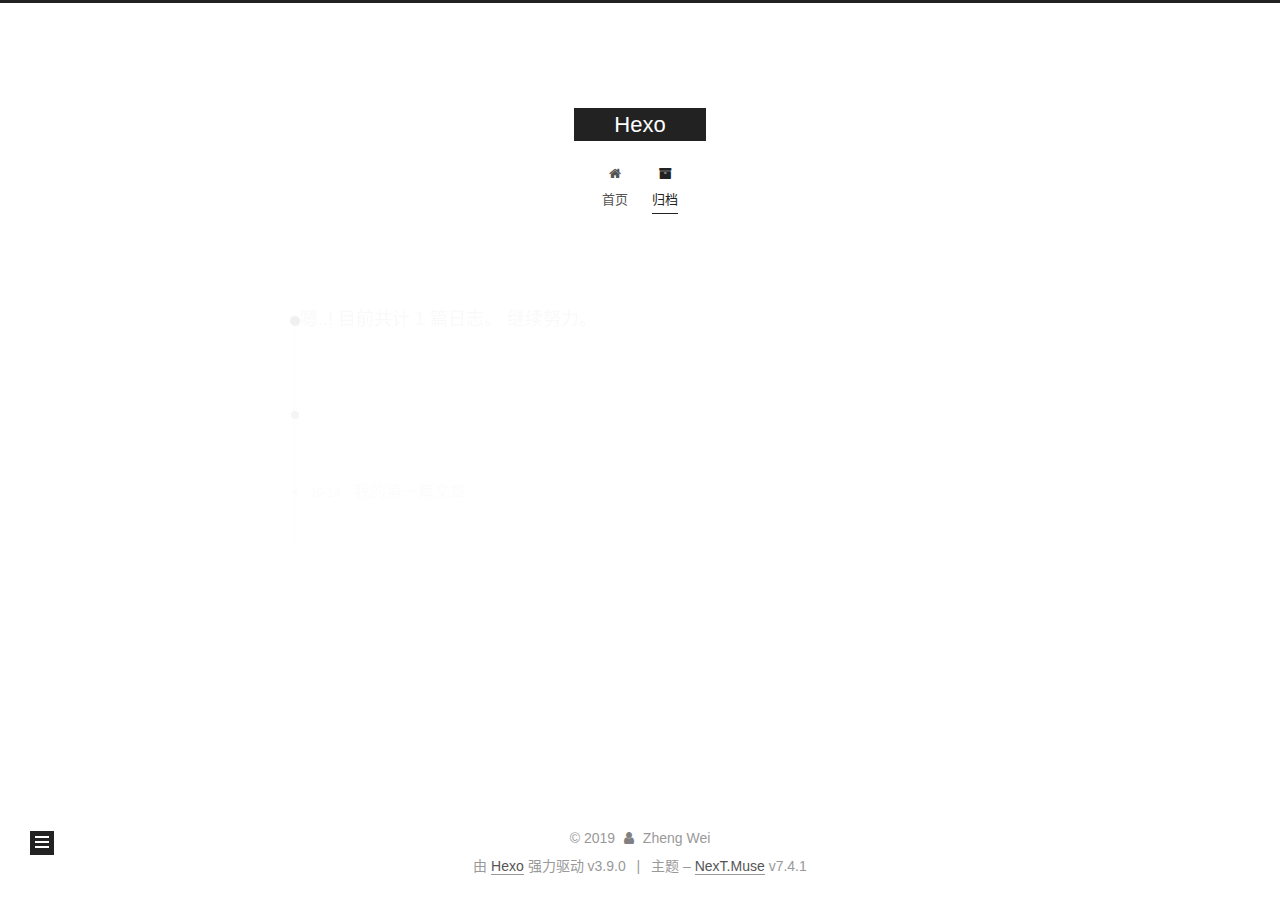
==== archives/index.html @ 1c4937e4 "message" ====
<!DOCTYPE html>





<html lang="zh-CN">
<head>
  <meta charset="UTF-8">
<meta name="viewport" content="width=device-width, initial-scale=1, maximum-scale=2">
<meta name="theme-color" content="#222">
<meta name="generator" content="Hexo 3.9.0">
  <link rel="apple-touch-icon" sizes="180x180" href="/images/apple-touch-icon-next.png?v=7.4.1">
  <link rel="icon" type="image/png" sizes="32x32" href="/images/favicon-32x32-next.png?v=7.4.1">
  <link rel="icon" type="image/png" sizes="16x16" href="/images/favicon-16x16-next.png?v=7.4.1">
  <link rel="mask-icon" href="/images/logo.svg?v=7.4.1" color="#222">

<link rel="stylesheet" href="/css/main.css?v=7.4.1">


<link rel="stylesheet" href="/lib/font-awesome/css/font-awesome.min.css?v=4.7.0">


<script id="hexo-configurations">
  var NexT = window.NexT || {};
  var CONFIG = {
    root: '/',
    scheme: 'Muse',
    version: '7.4.1',
    exturl: false,
    sidebar: {"position":"left","display":"post","offset":12,"onmobile":false},
    copycode: {"enable":false,"show_result":false,"style":null},
    back2top: {"enable":true,"sidebar":false,"scrollpercent":false},
    bookmark: {"enable":false,"color":"#222","save":"auto"},
    fancybox: false,
    mediumzoom: false,
    lazyload: false,
    pangu: false,
    algolia: {
      appID: '',
      apiKey: '',
      indexName: '',
      hits: {"per_page":10},
      labels: {"input_placeholder":"Search for Posts","hits_empty":"We didn't find any results for the search: ${query}","hits_stats":"${hits} results found in ${time} ms"}
    },
    localsearch: {"enable":false,"trigger":"auto","top_n_per_article":1,"unescape":false,"preload":false},
    path: '',
    motion: {"enable":true,"async":false,"transition":{"post_block":"fadeIn","post_header":"slideDownIn","post_body":"slideDownIn","coll_header":"slideLeftIn","sidebar":"slideUpIn"}},
    translation: {
      copy_button: '复制',
      copy_success: '复制成功',
      copy_failure: '复制失败'
    },
    sidebarPadding: 40
  };
</script>

  <meta property="og:type" content="website">
<meta property="og:title" content="Hexo">
<meta property="og:url" content="http://yoursite.com/archives/index.html">
<meta property="og:site_name" content="Hexo">
<meta property="og:locale" content="zh-CN">
<meta name="twitter:card" content="summary">
<meta name="twitter:title" content="Hexo">
  <link rel="canonical" href="http://yoursite.com/archives/">


<script id="page-configurations">
  // https://hexo.io/docs/variables.html
  CONFIG.page = {
    sidebar: "",
    isHome: false,
    isPost: false,
    isPage: false,
    isArchive: true
  };
</script>

  <title>归档 | Hexo</title>
  








  <noscript>
  <style>
  .use-motion .brand,
  .use-motion .menu-item,
  .sidebar-inner,
  .use-motion .post-block,
  .use-motion .pagination,
  .use-motion .comments,
  .use-motion .post-header,
  .use-motion .post-body,
  .use-motion .collection-header { opacity: initial; }

  .use-motion .site-title,
  .use-motion .site-subtitle {
    opacity: initial;
    top: initial;
  }

  .use-motion .logo-line-before i { left: initial; }
  .use-motion .logo-line-after i { right: initial; }
  </style>
</noscript>

</head>

<body itemscope itemtype="http://schema.org/WebPage">
  <div class="container use-motion">
    <div class="headband"></div>

    <header class="header" itemscope itemtype="http://schema.org/WPHeader">
      <div class="header-inner"><div class="site-brand-container">
  <div class="site-meta">

    <div>
      <a href="/" class="brand" rel="start">
        <span class="logo-line-before"><i></i></span>
        <span class="site-title">Hexo</span>
        <span class="logo-line-after"><i></i></span>
      </a>
    </div>
  </div>

  <div class="site-nav-toggle">
    <div class="toggle" aria-label="切换导航栏">
      <span class="toggle-line toggle-line-first"></span>
      <span class="toggle-line toggle-line-middle"></span>
      <span class="toggle-line toggle-line-last"></span>
    </div>
  </div>
</div>


<nav class="site-nav">
  
  <ul id="menu" class="menu">
      
      
        
        
        <li class="menu-item menu-item-home">
      
    

    <a href="/" rel="section"><i class="fa fa-fw fa-home"></i>首页</a>

  </li>
      
    
      
      
        
        
        <li class="menu-item menu-item-archives">
      
    

    <a href="/archives/" rel="section"><i class="fa fa-fw fa-archive"></i>归档</a>

  </li>
      
    
  </ul>

    

  
    
    
  
    
    
  
  

</nav>
</div>
    </header>

    
  <div class="back-to-top">
    <i class="fa fa-arrow-up"></i>
    <span>0%</span>
  </div>


    <main class="main">
      <div class="main-inner">
        <div class="content-wrap">
          <div class="content">
            

  
  
  
  <div class="post-block">
    <div class="posts-collapse">
      <div class="collection-title">
        
        
        
          
        
        <span class="collection-header">嗯..! 目前共计 1 篇日志。 继续努力。</span>
      </div>
      

      

  
  

  
    
    <div class="collection-year">
      <h1 class="collection-header">2019</h1>
    </div>
  

  <article itemscope itemtype="http://schema.org/Article">
    <header class="post-header">

      <div class="post-meta">
        <time itemprop="dateCreated"
              datetime="2019-10-14T22:19:00+08:00"
              content="2019-10-14">
          10-14
        </time>
      </div>

      <h2 class="post-title">
        
          <a class="post-title-link" href="/2019/10/14/我的第一篇文章/" itemprop="url">
            <span itemprop="name">我的第一篇文章</span>
          </a>
        
      </h2>

    </header>
  </article>




    </div>
  </div>
  
  
  

  



          </div>
          

        </div>
          
  
  <div class="toggle sidebar-toggle">
    <span class="toggle-line toggle-line-first"></span>
    <span class="toggle-line toggle-line-middle"></span>
    <span class="toggle-line toggle-line-last"></span>
  </div>

  <aside class="sidebar">
    <div class="sidebar-inner">

      <ul class="sidebar-nav motion-element">
        <li class="sidebar-nav-toc">
          文章目录
        </li>
        <li class="sidebar-nav-overview">
          站点概览
        </li>
      </ul>

      <!--noindex-->
      <div class="post-toc-wrap sidebar-panel">
      </div>
      <!--/noindex-->

      <div class="site-overview-wrap sidebar-panel">
        <div class="site-author motion-element" itemprop="author" itemscope itemtype="http://schema.org/Person">
  <p class="site-author-name" itemprop="name">Zheng Wei</p>
  <div class="site-description" itemprop="description"></div>
</div>
<div class="site-state-wrap motion-element">
  <nav class="site-state">
      <div class="site-state-item site-state-posts">
        
          <a href="/archives/">
        
          <span class="site-state-item-count">1</span>
          <span class="site-state-item-name">日志</span>
        </a>
      </div>
    
  </nav>
</div>



      </div>

    </div>
  </aside>
  <div id="sidebar-dimmer"></div>


      </div>
    </main>

    <footer class="footer">
      <div class="footer-inner">
        

<div class="copyright">
  &copy; 
  <span itemprop="copyrightYear">2019</span>
  <span class="with-love">
    <i class="fa fa-user"></i>
  </span>
  <span class="author" itemprop="copyrightHolder">Zheng Wei</span>
</div>
  <div class="powered-by">由 <a href="https://hexo.io" class="theme-link" rel="noopener" target="_blank">Hexo</a> 强力驱动 v3.9.0
  </div>
  <span class="post-meta-divider">|</span>
  <div class="theme-info">
      
    主题 – <a href="https://muse.theme-next.org" class="theme-link" rel="noopener" target="_blank">NexT.Muse</a> v7.4.1
  </div>

        












        
      </div>
    </footer>
  </div>

  
  <script src="/lib/anime.min.js?v=3.1.0"></script>
  <script src="/lib/velocity/velocity.min.js?v=1.2.1"></script>
  <script src="/lib/velocity/velocity.ui.min.js?v=1.2.1"></script>
<script src="/js/utils.js?v=7.4.1"></script><script src="/js/motion.js?v=7.4.1"></script>
<script src="/js/schemes/muse.js?v=7.4.1"></script>
<script src="/js/next-boot.js?v=7.4.1"></script>



  





















  

  

  

</body>
</html>
---- css/main.css ----
html {
  line-height: 1.15; /* 1 */
  -webkit-text-size-adjust: 100%; /* 2 */
}
body {
  margin: 0;
}
main {
  display: block;
}
h1 {
  font-size: 2em;
  margin: 0.67em 0;
}
hr {
  box-sizing: content-box; /* 1 */
  height: 0; /* 1 */
  overflow: visible; /* 2 */
}
pre {
  font-family: monospace, monospace; /* 1 */
  font-size: 1em; /* 2 */
}
a {
  background: transparent;
}
abbr[title] {
  border-bottom: none; /* 1 */
  text-decoration: underline; /* 2 */
  text-decoration: underline dotted; /* 2 */
}
b,
strong {
  font-weight: bolder;
}
code,
kbd,
samp {
  font-family: monospace, monospace; /* 1 */
  font-size: 1em; /* 2 */
}
small {
  font-size: 80%;
}
sub,
sup {
  font-size: 75%;
  line-height: 0;
  position: relative;
  vertical-align: baseline;
}
sub {
  bottom: -0.25em;
}
sup {
  top: -0.5em;
}
img {
  border-style: none;
}
button,
input,
optgroup,
select,
textarea {
  font-family: inherit; /* 1 */
  font-size: 100%; /* 1 */
  line-height: 1.15; /* 1 */
  margin: 0; /* 2 */
}
button,
input {
/* 1 */
  overflow: visible;
}
button,
select {
/* 1 */
  text-transform: none;
}
button,
[type='button'],
[type='reset'],
[type='submit'] {
  -webkit-appearance: button;
}
button::-moz-focus-inner,
[type='button']::-moz-focus-inner,
[type='reset']::-moz-focus-inner,
[type='submit']::-moz-focus-inner {
  border-style: none;
  padding: 0;
}
button:-moz-focusring,
[type='button']:-moz-focusring,
[type='reset']:-moz-focusring,
[type='submit']:-moz-focusring {
  outline: 1px dotted ButtonText;
}
fieldset {
  padding: 0.35em 0.75em 0.625em;
}
legend {
  box-sizing: border-box; /* 1 */
  color: inherit; /* 2 */
  display: table; /* 1 */
  max-width: 100%; /* 1 */
  padding: 0; /* 3 */
  white-space: normal; /* 1 */
}
progress {
  vertical-align: baseline;
}
textarea {
  overflow: auto;
}
[type='checkbox'],
[type='radio'] {
  box-sizing: border-box; /* 1 */
  padding: 0; /* 2 */
}
[type='number']::-webkit-inner-spin-button,
[type='number']::-webkit-outer-spin-button {
  height: auto;
}
[type='search'] {
  outline-offset: -2px; /* 2 */
  -webkit-appearance: textfield; /* 1 */
}
[type='search']::-webkit-search-decoration {
  -webkit-appearance: none;
}
::-webkit-file-upload-button {
  font: inherit; /* 2 */
  -webkit-appearance: button; /* 1 */
}
details {
  display: block;
}
summary {
  display: list-item;
}
template {
  display: none;
}
[hidden] {
  display: none;
}
::selection {
  background: #262a30;
  color: #fff;
}
html,
body {
  height: 100%;
}
body {
  background: #fff;
  color: #555;
  font-family: 'Lato', "PingFang SC", "Microsoft YaHei", sans-serif;
  font-size: 1em;
  line-height: 2;
}
@media (max-width: 991px) {
  body {
    padding-left: 0 !important;
    padding-right: 0 !important;
  }
}
h1,
h2,
h3,
h4,
h5,
h6 {
  font-family: 'Lato', "PingFang SC", "Microsoft YaHei", sans-serif;
  font-weight: bold;
  line-height: 1.5;
  margin: 20px 0 15px;
  padding: 0;
}
h1 {
  font-size: 1.5em;
}
h2 {
  font-size: 1.375em;
}
h3 {
  font-size: 1.25em;
}
h4 {
  font-size: 1.125em;
}
h5 {
  font-size: 1em;
}
h6 {
  font-size: 0.875em;
}
p {
  margin: 0 0 20px 0;
}
a,
span.exturl {
  overflow-wrap: break-word;
  word-wrap: break-word;
  border-bottom: 1px solid #999;
  color: #555;
  outline: 0;
  text-decoration: none;
  cursor: pointer;
}
a:hover,
span.exturl:hover {
  border-bottom-color: #222;
  color: #222;
}
iframe,
img,
video {
  display: block;
  margin-left: auto;
  margin-right: auto;
  max-width: 100%;
}
hr {
  background-color: #ddd;
  background-image: repeating-linear-gradient(-45deg, #fff, #fff 4px, transparent 4px, transparent 8px);
  border: 0;
  height: 3px;
  margin: 40px 0;
}
blockquote {
  border-left: 4px solid #ddd;
  color: #666;
  margin: 0;
  padding: 0 15px;
}
blockquote cite::before {
  content: '-';
  padding: 0 5px;
}
dt {
  font-weight: 700;
}
dd {
  margin: 0;
  padding: 0;
}
kbd {
  background-color: #f5f5f5;
  background-image: linear-gradient(#eee, #fff, #eee);
  border: 1px solid #ccc;
  border-radius: 0.2em;
  box-shadow: 0.1em 0.1em 0.2em rgba(0,0,0,0.1);
  font-family: inherit;
  padding: 0.1em 0.3em;
  white-space: nowrap;
}
.table-container {
  -webkit-overflow-scrolling: touch;
  overflow: auto;
}
table {
  border-collapse: collapse;
  border-spacing: 0;
  font-size: 0.875em;
  margin: 0 0 20px 0;
  width: 100%;
}
table > tbody > tr:nth-of-type(odd) {
  background: #f9f9f9;
}
table > tbody > tr:hover {
  background: #f5f5f5;
}
caption,
th,
td {
  font-weight: normal;
  padding: 8px;
  text-align: left;
  vertical-align: middle;
}
th,
td {
  border: 1px solid #ddd;
  border-bottom: 3px solid #ddd;
}
th {
  font-weight: 700;
  padding-bottom: 10px;
}
td {
  border-bottom-width: 1px;
}
.btn {
  background: #222;
  border: 2px solid #222;
  border-radius: 0;
  color: #fff;
  display: inline-block;
  font-size: 0.875em;
  line-height: 2;
  padding: 0 20px;
  text-decoration: none;
  transition-property: background-color;
  transition-delay: 0s;
  transition-duration: 0.2s;
  transition-timing-function: ease-in-out;
}
.btn:hover {
  background: #fff;
  border-color: #222;
  color: #222;
}
.btn + .btn {
  margin: 0 0 8px 8px;
}
.btn .fa-fw {
  text-align: left;
  width: 1.285714285714286em;
}
.toggle {
  line-height: 0;
}
.toggle .toggle-line {
  background: #fff;
  display: inline-block;
  height: 2px;
  left: 0;
  position: relative;
  top: 0;
  transition: all 0.4s;
  vertical-align: top;
  width: 100%;
}
.toggle .toggle-line:not(:first-child) {
  margin-top: 3px;
}
.toggle.toggle-arrow .toggle-line-first {
  left: 50%;
  top: 2px;
  transform: rotate(45deg);
  width: 50%;
}
.toggle.toggle-arrow .toggle-line-middle {
  left: 2px;
  width: 90%;
}
.toggle.toggle-arrow .toggle-line-last {
  left: 50%;
  top: -2px;
  transform: rotate(-45deg);
  width: 50%;
}
.toggle.toggle-close .toggle-line-first {
  transform: rotate(-45deg);
  top: 5px;
}
.toggle.toggle-close .toggle-line-middle {
  opacity: 0;
}
.toggle.toggle-close .toggle-line-last {
  transform: rotate(45deg);
  top: -5px;
}
pre,
.highlight {
  background: #f7f7f7;
  color: #4d4d4c;
  line-height: 1.6;
  margin: 0 auto 20px;
}
pre,
code {
  font-family: consolas, Menlo, monospace, "PingFang SC", "Microsoft YaHei";
}
code {
  background: #eee;
  border-radius: 3px;
  color: #555;
  padding: 2px 4px;
  overflow-wrap: break-word;
  word-wrap: break-word;
}
pre {
  overflow: auto;
  padding: 10px;
}
pre code {
  background: none;
  color: #4d4d4c;
  font-size: 0.875em;
  padding: 0;
  text-shadow: none;
}
.highlight *::selection {
  background: #d6d6d6;
}
.highlight pre {
  border: 0;
  margin: 0;
  padding: 10px 0;
}
.highlight table {
  border: 0;
  margin: 0;
  width: auto;
}
.highlight td {
  border: 0;
  padding: 0;
}
.highlight figcaption {
  background: #eee;
  color: #4d4d4c;
  line-height: 1em;
  margin: 0;
  padding: 0.5em;
}
.highlight figcaption::before,
.highlight figcaption::after {
  content: ' ';
  display: table;
}
.highlight figcaption::after {
  clear: both;
}
.highlight figcaption a {
  color: #4d4d4c;
  float: right;
}
.highlight figcaption a:hover {
  border-bottom-color: #4d4d4c;
}
.highlight .gutter pre {
  background: #eff2f3;
  color: #869194;
  padding-left: 10px;
  padding-right: 10px;
  text-align: right;
}
.highlight .code pre {
  background: #f7f7f7;
  padding-left: 10px;
  width: 100%;
}
.gutter {
  -moz-user-select: none;
  -ms-user-select: none;
  -webkit-user-select: none;
  user-select: none;
}
.gist table {
  width: auto;
}
.gist table td {
  border: 0;
}
pre .deletion {
  background: #fdd;
}
pre .addition {
  background: #dfd;
}
pre .meta {
  color: #eab700;
  -moz-user-select: none;
  -ms-user-select: none;
  -webkit-user-select: none;
  user-select: none;
}
pre .comment {
  color: #8e908c;
}
pre .variable,
pre .attribute,
pre .tag,
pre .name,
pre .regexp,
pre .ruby .constant,
pre .xml .tag .title,
pre .xml .pi,
pre .xml .doctype,
pre .html .doctype,
pre .css .id,
pre .css .class,
pre .css .pseudo {
  color: #c82829;
}
pre .number,
pre .preprocessor,
pre .built_in,
pre .builtin-name,
pre .literal,
pre .params,
pre .constant,
pre .command {
  color: #f5871f;
}
pre .ruby .class .title,
pre .css .rules .attribute,
pre .string,
pre .symbol,
pre .value,
pre .inheritance,
pre .header,
pre .ruby .symbol,
pre .xml .cdata,
pre .special,
pre .formula {
  color: #718c00;
}
pre .title,
pre .css .hexcolor {
  color: #3e999f;
}
pre .function,
pre .python .decorator,
pre .python .title,
pre .ruby .function .title,
pre .ruby .title .keyword,
pre .perl .sub,
pre .javascript .title,
pre .coffeescript .title {
  color: #4271ae;
}
pre .keyword,
pre .javascript .function {
  color: #8959a8;
}
.blockquote-center {
  border-left: none;
  margin: 40px 0;
  padding: 0;
  position: relative;
  text-align: center;
}
.blockquote-center::before,
.blockquote-center::after {
  background-repeat: no-repeat;
  background-size: 22px 22px;
  content: ' ';
  display: block;
  height: 24px;
  opacity: 0.2;
  position: absolute;
  width: 100%;
}
.blockquote-center::before {
  background-image: url("../images/quote-l.svg");
  background-position: 0 -6px;
  border-top: 1px solid #ccc;
  top: -20px;
}
.blockquote-center::after {
  background-image: url("../images/quote-r.svg");
  background-position: 100% 8px;
  border-bottom: 1px solid #ccc;
  bottom: -20px;
}
.blockquote-center p,
.blockquote-center div {
  text-align: center;
}
.post-body .group-picture img {
  border: 0;
  margin: 0 auto;
  padding: 0 3px;
}
.post-body .group-picture-row {
  margin-bottom: 6px;
  overflow: hidden;
}
.post-body .group-picture-column {
  float: left;
  margin-bottom: 10px;
}
.post-body .label {
  display: inline;
  padding: 0 2px;
}
.post-body .label.default {
  background: #f0f0f0;
}
.post-body .label.primary {
  background: #efe6f7;
}
.post-body .label.info {
  background: #e5f2f8;
}
.post-body .label.success {
  background: #e7f4e9;
}
.post-body .label.warning {
  background: #fcf6e1;
}
.post-body .label.danger {
  background: #fae8eb;
}
.post-body .tabs {
  margin-bottom: 20px;
}
.post-body .tabs,
.tabs-comment {
  display: block;
  padding-top: 10px;
  position: relative;
}
.post-body .tabs ul.nav-tabs,
.tabs-comment ul.nav-tabs {
  display: flex;
  flex-wrap: wrap;
  margin: 0;
  margin-bottom: -1px;
  padding: 0;
}
@media (max-width: 413px) {
  .post-body .tabs ul.nav-tabs,
  .tabs-comment ul.nav-tabs {
    display: block;
    margin-bottom: 5px;
  }
}
.post-body .tabs ul.nav-tabs li.tab,
.tabs-comment ul.nav-tabs li.tab {
  background: #fff;
  border-bottom: 1px solid #ddd;
  border-left: 1px solid transparent;
  border-right: 1px solid transparent;
  border-top: 3px solid transparent;
  flex-grow: 1;
  list-style-type: none;
}
@media (max-width: 413px) {
  .post-body .tabs ul.nav-tabs li.tab,
  .tabs-comment ul.nav-tabs li.tab {
    border-bottom: 1px solid transparent;
    border-left: 3px solid transparent;
    border-right: 1px solid transparent;
    border-top: 1px solid transparent;
  }
}
.post-body .tabs ul.nav-tabs li.tab a,
.tabs-comment ul.nav-tabs li.tab a {
  border-bottom: initial;
  display: block;
  line-height: 1.8em;
  outline: 0;
  padding: 0.25em 0.75em;
  text-align: center;
  transition-delay: 0s;
  transition-duration: 0.2s;
  transition-timing-function: ease-out;
}
.post-body .tabs ul.nav-tabs li.tab a i,
.tabs-comment ul.nav-tabs li.tab a i {
  width: 1.285714285714286em;
}
.post-body .tabs ul.nav-tabs li.tab.active,
.tabs-comment ul.nav-tabs li.tab.active {
  border-bottom: 1px solid transparent;
  border-left: 1px solid #ddd;
  border-right: 1px solid #ddd;
  border-top: 3px solid #fc6423;
}
@media (max-width: 413px) {
  .post-body .tabs ul.nav-tabs li.tab.active,
  .tabs-comment ul.nav-tabs li.tab.active {
    border-bottom: 1px solid #ddd;
    border-left: 3px solid #fc6423;
    border-right: 1px solid #ddd;
    border-top: 1px solid #ddd;
  }
}
.post-body .tabs ul.nav-tabs li.tab.active a,
.tabs-comment ul.nav-tabs li.tab.active a {
  color: #555;
  cursor: default;
}
.post-body .tabs .tab-content .tab-pane,
.tabs-comment .tab-content .tab-pane {
  border: 1px solid #ddd;
  padding: 20px 20px 0 20px;
}
.post-body .tabs .tab-content .tab-pane:not(.active),
.tabs-comment .tab-content .tab-pane:not(.active) {
  display: none;
}
.post-body .tabs .tab-content .tab-pane.active,
.tabs-comment .tab-content .tab-pane.active {
  display: block;
}
.post-body .note {
  margin-bottom: 20px;
  padding: 15px;
  position: relative;
  border: 1px solid #eee;
  border-left-width: 5px;
  border-radius: 3px;
}
.post-body .note h2,
.post-body .note h3,
.post-body .note h4,
.post-body .note h5,
.post-body .note h6 {
  margin-top: 0;
  border-bottom: initial;
  margin-bottom: 0;
  padding-top: 0;
}
.post-body .note p:first-child,
.post-body .note ul:first-child,
.post-body .note ol:first-child,
.post-body .note table:first-child,
.post-body .note pre:first-child,
.post-body .note blockquote:first-child,
.post-body .note img:first-child {
  margin-top: 0;
}
.post-body .note p:last-child,
.post-body .note ul:last-child,
.post-body .note ol:last-child,
.post-body .note table:last-child,
.post-body .note pre:last-child,
.post-body .note blockquote:last-child,
.post-body .note img:last-child {
  margin-bottom: 0;
}
.post-body .note.default {
  border-left-color: #777;
}
.post-body .note.default h2,
.post-body .note.default h3,
.post-body .note.default h4,
.post-body .note.default h5,
.post-body .note.default h6 {
  color: #777;
}
.post-body .note.primary {
  border-left-color: #6f42c1;
}
.post-body .note.primary h2,
.post-body .note.primary h3,
.post-body .note.primary h4,
.post-body .note.primary h5,
.post-body .note.primary h6 {
  color: #6f42c1;
}
.post-body .note.info {
  border-left-color: #428bca;
}
.post-body .note.info h2,
.post-body .note.info h3,
.post-body .note.info h4,
.post-body .note.info h5,
.post-body .note.info h6 {
  color: #428bca;
}
.post-body .note.success {
  border-left-color: #5cb85c;
}
.post-body .note.success h2,
.post-body .note.success h3,
.post-body .note.success h4,
.post-body .note.success h5,
.post-body .note.success h6 {
  color: #5cb85c;
}
.post-body .note.warning {
  border-left-color: #f0ad4e;
}
.post-body .note.warning h2,
.post-body .note.warning h3,
.post-body .note.warning h4,
.post-body .note.warning h5,
.post-body .note.warning h6 {
  color: #f0ad4e;
}
.post-body .note.danger {
  border-left-color: #d9534f;
}
.post-body .note.danger h2,
.post-body .note.danger h3,
.post-body .note.danger h4,
.post-body .note.danger h5,
.post-body .note.danger h6 {
  color: #d9534f;
}
.pagination .prev,
.pagination .next,
.pagination .page-number,
.pagination .space {
  display: inline-block;
  margin: 0 10px;
  padding: 0 11px;
  position: relative;
  top: -1px;
}
@media (max-width: 767px) {
  .pagination .prev,
  .pagination .next,
  .pagination .page-number,
  .pagination .space {
    margin: 0 5px;
  }
}
.pagination {
  border-top: 1px solid #eee;
  margin: 120px 0 0;
  text-align: center;
}
.pagination .prev,
.pagination .next,
.pagination .page-number {
  border-bottom: 0;
  border-top: 1px solid #eee;
  transition-property: border-color;
  transition-delay: 0s;
  transition-duration: 0.2s;
  transition-timing-function: ease-in-out;
}
.pagination .prev:hover,
.pagination .next:hover,
.pagination .page-number:hover {
  border-top-color: #222;
}
.pagination .space {
  margin: 0;
  padding: 0;
}
.pagination .prev {
  margin-left: 0;
}
.pagination .next {
  margin-right: 0;
}
.pagination .page-number.current {
  background: #ccc;
  border-top-color: #ccc;
  color: #fff;
}
@media (max-width: 767px) {
  .pagination {
    border-top: none;
  }
  .pagination .prev,
  .pagination .next,
  .pagination .page-number {
    border-bottom: 1px solid #eee;
    border-top: 0;
    margin-bottom: 10px;
    padding: 0 10px;
  }
  .pagination .prev:hover,
  .pagination .next:hover,
  .pagination .page-number:hover {
    border-bottom-color: #222;
  }
}
.comments {
  margin: 60px 20px 0;
  overflow: hidden;
}
.comment-button-group {
  display: flex;
  flex-wrap: wrap-reverse;
  justify-content: center;
  margin: 1em 0;
}
.comment-button-group .comment-button {
  margin: 0.1em 0.2em;
}
.comment-button-group .comment-button.active {
  background: #fff;
  border-color: #222;
  color: #222;
}
.comment-position {
  display: none;
}
.comment-position.active {
  display: block;
}
.tabs-comment {
  background: #fff;
  margin-top: 4em;
  padding-top: 0;
}
.tabs-comment .comments {
  border: 0;
  box-shadow: none;
  margin-top: 0;
  padding-top: 0;
}
.container {
  min-height: 100%;
  position: relative;
}
.main-inner {
  margin: 0 auto;
  width: 700px;
}
@media (min-width: 1200px) {
  .main-inner {
    width: 800px;
  }
}
@media (min-width: 1600px) {
  .main-inner {
    width: 900px;
  }
}
.header {
  background: transparent;
}
.header-inner {
  margin: 0 auto;
  padding: 100px 0 70px;
  position: relative;
  width: 700px;
}
@media (min-width: 1200px) {
  .header-inner {
    width: 800px;
  }
}
@media (min-width: 1600px) {
  .header-inner {
    width: 900px;
  }
}
.headband {
  background: #222;
  height: 3px;
}
.site-meta {
  margin: 0;
  text-align: center;
}
@media (max-width: 767px) {
  .site-meta {
    text-align: center;
  }
}
.brand {
  background: #222;
  border-bottom: none;
  color: #fff;
  display: inline-block;
  line-height: 1.375em;
  padding: 0 40px;
  position: relative;
}
.brand:hover {
  color: #fff;
}
.site-title {
  display: inline-block;
  font-family: 'Lato', "PingFang SC", "Microsoft YaHei", sans-serif;
  font-size: 1.375em;
  font-weight: normal;
  line-height: 1.5;
  vertical-align: top;
}
.site-subtitle {
  color: #999;
  font-size: 0.8125em;
  margin-top: 10px;
}
.use-motion .brand {
  opacity: 0;
}
.use-motion .site-title,
.use-motion .site-subtitle,
.use-motion .custom-logo-image {
  opacity: 0;
  position: relative;
  top: -10px;
}
.site-nav-toggle {
  display: none;
  left: 10px;
  position: absolute;
}
@media (max-width: 767px) {
  .site-nav-toggle {
    display: block;
  }
}
.site-nav-toggle .toggle {
  background: transparent;
  border: 0;
  margin-top: 2px;
  padding: 10px;
  width: 22px;
}
.site-nav-toggle .toggle .toggle-line {
  background: #555;
  border-radius: 1px;
}
.site-nav {
  display: block;
}
@media (max-width: 767px) {
  .site-nav {
    border-top: 1px solid #ddd;
    clear: both;
    display: none;
    margin: 0 -10px;
    padding: 0 10px;
  }
}
.site-nav.site-nav-on {
  display: block;
}
.menu {
  margin-top: 20px;
  padding-left: 0;
  text-align: center;
}
.menu-item {
  display: inline-block;
  list-style: none;
  margin: 0 10px;
}
@media (max-width: 767px) {
  .menu-item {
    margin-top: 10px;
  }
}
.menu-item a,
.menu-item span.exturl {
  border-bottom: 0;
  display: block;
  font-size: 0.8125em;
  transition-property: border-color;
  transition-delay: 0s;
  transition-duration: 0.2s;
  transition-timing-function: ease-in-out;
}
@media (hover: none) {
  .menu-item a:hover,
  .menu-item span.exturl:hover {
    border-bottom-color: transparent !important;
  }
}
.menu-item .fa {
  margin-right: 8px;
}
.menu-item .badge {
  display: inline-block;
  font-weight: 700;
  line-height: 1;
  margin-left: 0.35em;
  margin-top: 0.35em;
  text-align: center;
  white-space: nowrap;
}
@media (max-width: 767px) {
  .menu-item .badge {
    float: right;
    margin-left: 0;
  }
}
.use-motion .menu-item {
  opacity: 0;
}
.sidebar {
  background: #222;
  bottom: 0;
  box-shadow: inset 0 2px 6px #000;
  position: fixed;
  top: 0;
  z-index: 200;
}
.sidebar a,
.sidebar span.exturl {
  border-bottom-color: #555;
  color: #999;
}
.sidebar a:hover,
.sidebar span.exturl:hover {
  border-bottom-color: #eee;
  color: #eee;
}
@media (max-width: 991px) {
  .sidebar {
    display: none;
  }
}
.sidebar-inner {
  color: #999;
  padding: 20px 10px;
  text-align: center;
}
.site-overview-wrap {
  overflow-x: hidden;
  overflow-y: auto;
}
.cc-license {
  margin-top: 10px;
  text-align: center;
}
.cc-license .cc-opacity {
  border-bottom: none;
  opacity: 0.7;
}
.cc-license .cc-opacity:hover {
  opacity: 0.9;
}
.cc-license img {
  display: inline-block;
}
.site-author-image {
  border: 2px solid #333;
  display: block;
  height: auto;
  margin: 0 auto;
  max-width: 96px;
  padding: 2px;
}
.site-author-name {
  color: #f5f5f5;
  font-weight: normal;
  margin: 5px 0 0;
  text-align: center;
}
.site-description {
  color: #999;
  font-size: 1em;
  margin-top: 5px;
  text-align: center;
}
.links-of-author {
  margin-top: 15px;
}
.links-of-author a,
.links-of-author span.exturl {
  border-bottom-color: #555;
  display: inline-block;
  font-size: 0.8125em;
  margin-bottom: 10px;
  margin-right: 10px;
  vertical-align: middle;
}
.links-of-author a::before,
.links-of-author span.exturl::before {
  background: #f9ff91;
  border-radius: 50%;
  content: ' ';
  display: inline-block;
  height: 4px;
  margin-right: 3px;
  vertical-align: middle;
  width: 4px;
}
.feed-link,
.chat {
  margin-top: 15px;
}
.feed-link a,
.chat a {
  border: 1px solid #fc6423;
  border-radius: 4px;
  color: #fc6423;
  display: inline-block;
  padding: 0 15px;
}
.feed-link a .fa,
.chat a .fa {
  margin-right: 5px;
}
.feed-link a:hover,
.chat a:hover {
  background: #fc6423;
  border: 1px solid #fc6423;
  color: #fff;
}
.feed-link a:hover .fa,
.chat a:hover .fa {
  color: #fff;
}
.links-of-blogroll {
  font-size: 0.8125em;
  margin-top: 10px;
}
.links-of-blogroll-title {
  font-size: 0.875em;
  font-weight: 600;
  margin-top: 0;
}
.links-of-blogroll-list {
  list-style: none;
  margin: 0;
  padding: 0;
}
.links-of-blogroll-item {
  padding: 2px 10px;
}
.links-of-blogroll-item a,
.links-of-blogroll-item span.exturl {
  box-sizing: border-box;
  display: inline-block;
  max-width: 280px;
  overflow: hidden;
  text-overflow: ellipsis;
  white-space: nowrap;
}
#sidebar-dimmer {
  display: none;
}
@media (max-width: 767px) {
  #sidebar-dimmer {
    background: #000;
    display: block;
    height: 100%;
    left: 100%;
    opacity: 0;
    position: fixed;
    top: 0;
    width: 100%;
    z-index: 100;
  }
  .sidebar-active + #sidebar-dimmer {
    opacity: 0.7;
    transform: translateX(-100%);
    transition: opacity 0.5s;
  }
}
.sidebar-nav {
  margin: 0;
  padding-bottom: 20px;
  padding-left: 0;
}
.sidebar-nav li {
  border-bottom: 1px solid transparent;
  color: #555;
  cursor: pointer;
  display: inline-block;
  font-size: 0.875em;
}
.sidebar-nav li.sidebar-nav-overview {
  margin-left: 10px;
}
.sidebar-nav li:hover {
  color: #f5f5f5;
}
.sidebar-nav .sidebar-nav-active {
  border-bottom-color: #87daff;
  color: #87daff;
}
.sidebar-nav .sidebar-nav-active:hover {
  color: #87daff;
}
.sidebar-panel {
  display: none;
}
.sidebar-panel-active {
  display: block;
}
.sidebar-toggle {
  background: #222;
  bottom: 45px;
  cursor: pointer;
  height: 14px;
  left: 30px;
  padding: 5px;
  position: fixed;
  width: 14px;
  z-index: 300;
}
@media (max-width: 991px) {
  .sidebar-toggle {
    left: 20px;
    opacity: 0.8;
    display: none;
  }
}
.sidebar-toggle:hover .toggle-line {
  background: #87daff;
}
.post-toc-wrap {
  overflow-x: hidden;
  overflow-y: auto;
}
.post-toc {
  font-size: 0.875em;
}
.post-toc ol {
  list-style: none;
  margin: 0;
  padding: 0 2px 5px 10px;
  text-align: left;
}
.post-toc ol > ol {
  padding-left: 0;
}
.post-toc ol a {
  border-bottom-color: #555;
  color: #999;
  transition-property: all;
  transition-delay: 0s;
  transition-duration: 0.2s;
  transition-timing-function: ease-in-out;
}
.post-toc ol a:hover {
  border-bottom-color: #ccc;
  color: #ccc;
}
.post-toc .nav-item {
  line-height: 1.8;
  overflow: hidden;
  text-overflow: ellipsis;
  white-space: nowrap;
}
.post-toc .nav .nav-child {
  display: none;
}
.post-toc .nav .active > .nav-child {
  display: block;
}
.post-toc .nav .active-current > .nav-child {
  display: block;
}
.post-toc .nav .active-current > .nav-child > .nav-item {
  display: block;
}
.post-toc .nav .active > a {
  border-bottom-color: #87daff;
  color: #87daff;
}
.post-toc .nav .active-current > a {
  color: #87daff;
}
.post-toc .nav .active-current > a:hover {
  color: #87daff;
}
.site-state {
  display: flex;
  justify-content: center;
  line-height: 1.4;
  margin-top: 10px;
  overflow: hidden;
  text-align: center;
  white-space: nowrap;
}
.site-state-item {
  padding: 0 15px;
}
.site-state-item:not(:first-child) {
  border-left: 1px solid #333;
}
.site-state-item a {
  border-bottom: none;
}
.site-state-item-count {
  color: inherit;
  display: block;
  font-size: 1.25em;
  font-weight: 600;
  text-align: center;
}
.site-state-item-name {
  color: inherit;
  font-size: 0.875em;
}
.footer {
  color: #999;
  font-size: 0.875em;
  padding: 20px 0;
}
.footer.footer-fixed {
  bottom: 0;
  left: 0;
  position: absolute;
  right: 0;
}
.footer img {
  border: 0;
}
.footer-inner {
  box-sizing: border-box;
  margin: 0 auto;
  text-align: center;
  width: 700px;
}
@media (min-width: 1200px) {
  .footer-inner {
    width: 800px;
  }
}
@media (min-width: 1600px) {
  .footer-inner {
    width: 900px;
  }
}
.with-love {
  color: #808080;
  display: inline-block;
  margin: 0 5px;
}
.powered-by,
.theme-info {
  display: inline-block;
}
@-moz-keyframes iconAnimate {
  0%, 100% {
    transform: scale(1);
  }
  10%, 30% {
    transform: scale(0.9);
  }
  20%, 40%, 60%, 80% {
    transform: scale(1.1);
  }
  50%, 70% {
    transform: scale(1.1);
  }
}
@-webkit-keyframes iconAnimate {
  0%, 100% {
    transform: scale(1);
  }
  10%, 30% {
    transform: scale(0.9);
  }
  20%, 40%, 60%, 80% {
    transform: scale(1.1);
  }
  50%, 70% {
    transform: scale(1.1);
  }
}
@-o-keyframes iconAnimate {
  0%, 100% {
    transform: scale(1);
  }
  10%, 30% {
    transform: scale(0.9);
  }
  20%, 40%, 60%, 80% {
    transform: scale(1.1);
  }
  50%, 70% {
    transform: scale(1.1);
  }
}
@keyframes iconAnimate {
  0%, 100% {
    transform: scale(1);
  }
  10%, 30% {
    transform: scale(0.9);
  }
  20%, 40%, 60%, 80% {
    transform: scale(1.1);
  }
  50%, 70% {
    transform: scale(1.1);
  }
}
.back-to-top {
  background: #222;
  bottom: -100px;
  box-sizing: border-box;
  color: #fff;
  cursor: pointer;
  font-size: 12px;
  left: 30px;
  opacity: 1;
  padding: 0 6px;
  position: fixed;
  text-align: center;
  transition-property: bottom;
  z-index: 300;
  transition-delay: 0s;
  transition-duration: 0.2s;
  transition-timing-function: ease-in-out;
  width: 24px;
}
.back-to-top span {
  display: none;
}
.back-to-top:hover {
  color: #87daff;
}
.back-to-top.back-to-top-on {
  bottom: 19px;
}
@media (max-width: 991px) {
  .back-to-top {
    left: 20px;
    opacity: 0.8;
  }
}
.post-body {
  overflow-wrap: break-word;
  word-wrap: break-word;
  font-family: 'Lato', "PingFang SC", "Microsoft YaHei", sans-serif;
}
@media (min-width: 1200px) {
  .post-body {
    font-size: 1.125em;
  }
}
.post-body span.exturl .fa {
  font-size: 0.875em;
  margin-left: 4px;
}
.post-body .image-caption,
.post-body .figure .caption {
  color: #999;
  font-size: 0.875em;
  font-weight: bold;
  line-height: 1;
  margin: -20px auto 15px;
  text-align: center;
}
.post-sticky-flag {
  display: inline-block;
  transform: rotate(30deg);
}
.post-button {
  margin-top: 40px;
  text-align: center;
}
.use-motion .post-block,
.use-motion .pagination,
.use-motion .comments {
  opacity: 0;
}
.use-motion .post-header {
  opacity: 0;
}
.use-motion .post-body {
  opacity: 0;
}
.use-motion .collection-header {
  opacity: 0;
}
.posts-collapse {
  margin-left: 55px;
  position: relative;
}
@media (max-width: 767px) {
  .posts-collapse {
    margin-left: 20px;
    margin-right: 20px;
  }
}
.posts-collapse .collection-title {
  font-size: 1.125em;
  position: relative;
}
.posts-collapse .collection-title::before {
  background: #999;
  border: 1px solid #fff;
  border-radius: 50%;
  content: ' ';
  height: 10px;
  left: 0;
  margin-left: -6px;
  margin-top: -4px;
  position: absolute;
  top: 50%;
  width: 10px;
}
.posts-collapse .collection-year {
  margin: 60px 0;
  position: relative;
}
.posts-collapse .collection-year::before {
  background: #bbb;
  border-radius: 50%;
  content: ' ';
  height: 8px;
  left: 0;
  margin-left: -4px;
  margin-top: -4px;
  position: absolute;
  top: 50%;
  width: 8px;
}
.posts-collapse .collection-header {
  display: inline-block;
  margin: 0 0 0 20px;
}
.posts-collapse .collection-header small {
  color: #bbb;
  margin-left: 5px;
}
.posts-collapse .post-header {
  border-bottom: 1px dashed #ccc;
  margin: 30px 0;
  padding-left: 15px;
  position: relative;
  transition-property: border;
  transition-delay: 0s;
  transition-duration: 0.2s;
  transition-timing-function: ease-in-out;
}
.posts-collapse .post-header::before {
  background: #bbb;
  border: 1px solid #fff;
  border-radius: 50%;
  content: ' ';
  height: 6px;
  left: 0;
  margin-left: -4px;
  position: absolute;
  top: 0.75em;
  transition-property: background;
  width: 6px;
  transition-delay: 0s;
  transition-duration: 0.2s;
  transition-timing-function: ease-in-out;
}
.posts-collapse .post-header:hover {
  border-bottom-color: #666;
}
.posts-collapse .post-header:hover::before {
  background: #222;
}
.posts-collapse .post-meta {
  display: inline;
  font-size: 0.75em;
  margin-right: 10px;
}
.posts-collapse .post-title {
  display: inline;
  font-size: 1em;
  font-weight: normal;
  margin-bottom: 0;
  margin-top: 0;
}
.posts-collapse .post-title a,
.posts-collapse .post-title span.exturl {
  border-bottom: none;
  color: #666;
}
.posts-collapse::before {
  background: #f5f5f5;
  content: ' ';
  height: 100%;
  left: 0;
  margin-left: -2px;
  position: absolute;
  top: 1.25em;
  width: 4px;
}
.posts-collapse .fa-external-link {
  font-size: 0.875em;
  margin-left: 5px;
}
.post-eof {
  background: #ccc;
  height: 1px;
  margin: 80px auto 60px;
  text-align: center;
  width: 8%;
}
.post-block:last-child .post-eof {
  display: none;
}
.posts-expand {
  padding-top: 40px;
}
@media (max-width: 767px) {
  .posts-expand {
    margin: 0 20px;
  }
}
@media (min-width: 992px) {
  .post-body {
    text-align: justify;
  }
}
@media (max-width: 991px) {
  .post-body {
    text-align: justify;
  }
}
.post-body h2,
.post-body h3,
.post-body h4,
.post-body h5,
.post-body h6 {
  padding-top: 10px;
}
.post-body h2 .header-anchor,
.post-body h3 .header-anchor,
.post-body h4 .header-anchor,
.post-body h5 .header-anchor,
.post-body h6 .header-anchor {
  border-bottom-style: none;
  color: #ccc;
  float: right;
  margin-left: 10px;
  visibility: hidden;
}
.post-body h2 .header-anchor:hover,
.post-body h3 .header-anchor:hover,
.post-body h4 .header-anchor:hover,
.post-body h5 .header-anchor:hover,
.post-body h6 .header-anchor:hover {
  color: inherit;
}
.post-body h2:hover .header-anchor,
.post-body h3:hover .header-anchor,
.post-body h4:hover .header-anchor,
.post-body h5:hover .header-anchor,
.post-body h6:hover .header-anchor {
  visibility: visible;
}
.post-body img {
  border: 1px solid #ddd;
  box-sizing: border-box;
  padding: 3px;
}
@media (max-width: 767px) {
  .post-body img {
    padding: initial;
  }
}
.post-body iframe,
.post-body img,
.post-body video {
  margin-bottom: 20px;
}
.post-body .video-container {
  height: 0;
  margin-bottom: 20px;
  overflow: hidden;
  padding-top: 75%;
  position: relative;
  width: 100%;
}
.post-body .video-container iframe,
.post-body .video-container object,
.post-body .video-container embed {
  height: 100%;
  left: 0;
  margin: 0;
  position: absolute;
  top: 0;
  width: 100%;
}
.post-gallery {
  border-collapse: separate;
  display: table;
  table-layout: fixed;
  width: 100%;
}
.post-gallery .post-gallery-img {
  border: 0;
  display: table-cell;
  text-align: center;
  vertical-align: middle;
}
.post-gallery .post-gallery-img img {
  border: 0;
  max-height: 100%;
  max-width: 100%;
}
.post-gallery-row {
  display: table-row;
}
.posts-expand .post-header {
  font-size: 1.125em;
}
.posts-expand .post-title {
  overflow-wrap: break-word;
  word-wrap: break-word;
  font-weight: 400;
  margin: initial;
  text-align: center;
}
.posts-expand .post-title-link {
  border-bottom: none;
  color: #555;
  display: inline-block;
  position: relative;
  vertical-align: top;
}
.posts-expand .post-title-link::before {
  background: #000;
  bottom: 0;
  content: '';
  height: 2px;
  left: 0;
  position: absolute;
  transform: scaleX(0);
  visibility: hidden;
  width: 100%;
  transition-delay: 0s;
  transition-duration: 0.2s;
  transition-timing-function: ease-in-out;
}
.posts-expand .post-title-link:hover::before {
  transform: scaleX(1);
  visibility: visible;
}
.posts-expand .post-title-link .fa {
  font-size: 0.875em;
  margin-left: 5px;
}
.posts-expand .post-meta {
  color: #999;
  font-family: 'Lato', "PingFang SC", "Microsoft YaHei", sans-serif;
  font-size: 0.75em;
  margin: 3px 0 60px 0;
  text-align: center;
}
.posts-expand .post-meta .post-description {
  font-size: 0.875em;
  margin-top: 2px;
}
.posts-expand .post-meta time {
  border-bottom: 1px dashed #999;
  cursor: pointer;
}
.post-meta .post-meta-item + .post-meta-item::before {
  content: '|';
  margin: 0 0.5em;
}
.post-meta-divider {
  margin: 0 0.5em;
}
.post-meta-item-icon {
  margin-right: 3px;
}
@media (max-width: 991px) {
  .post-meta-item-icon {
    display: inline-block;
  }
}
@media (max-width: 991px) {
  .post-meta-item-text {
    display: none;
  }
}
.post-nav {
  border-top: 1px solid #eee;
  display: table;
  margin-top: 15px;
  width: 100%;
}
.post-nav-divider {
  display: table-cell;
  width: 10%;
}
.post-nav-item {
  display: table-cell;
  padding: 10px 0 0 0;
  vertical-align: top;
  width: 45%;
}
.post-nav-item a {
  border-bottom: none;
  color: #555;
  display: block;
  font-size: 0.875em;
  line-height: 1.6;
  position: relative;
}
.post-nav-item a:hover {
  border-bottom: none;
  color: #222;
}
.post-nav-item a:active {
  top: 2px;
}
.post-nav-item .fa {
  font-size: 0.75em;
  margin-right: 5px;
}
.post-nav-next a {
  padding-left: 5px;
}
.post-nav-prev {
  text-align: right;
}
.post-nav-prev a {
  padding-right: 5px;
}
.post-nav-prev .fa {
  margin-left: 5px;
}
.rtl.post-body p,
.rtl.post-body a,
.rtl.post-body h1,
.rtl.post-body h2,
.rtl.post-body h3,
.rtl.post-body h4,
.rtl.post-body h5,
.rtl.post-body h6,
.rtl.post-body li,
.rtl.post-body ul,
.rtl.post-body ol {
  direction: rtl;
  font-family: UKIJ Ekran;
}
.rtl.post-title {
  font-family: UKIJ Ekran;
}
.post-tags {
  margin-top: 40px;
  text-align: center;
}
.post-tags a {
  display: inline-block;
  font-size: 0.8125em;
}
.post-tags a:not(:last-child) {
  margin-right: 10px;
}
.post-widgets {
  border-top: 1px solid #eee;
  margin-top: 15px;
  text-align: center;
}
.wp_rating {
  height: 20px;
  line-height: 20px;
  margin-top: 10px;
  padding-top: 6px;
  text-align: center;
}
.social-like {
  display: flex;
  font-size: 0.875em;
  justify-content: center;
  text-align: center;
}
.vk_like {
  align-self: center;
  height: 21px;
  padding-top: 7px;
  width: 85px;
}
.fb_like {
  align-self: center;
  height: 30px;
}
.category-all-page .category-all-title {
  text-align: center;
}
.category-all-page .category-all {
  margin-top: 20px;
}
.category-all-page .category-list {
  list-style: none;
  margin: 0;
  padding: 0;
}
.category-all-page .category-list-item {
  margin: 5px 10px;
}
.category-all-page .category-list-count {
  color: #bbb;
}
.category-all-page .category-list-count::before {
  content: ' (';
  display: inline;
}
.category-all-page .category-list-count::after {
  content: ') ';
  display: inline;
}
.category-all-page .category-list-child {
  padding-left: 10px;
}
.event-list {
  padding: 0;
}
.event-list hr {
  background: #222;
  margin: 20px 0 45px 0;
}
.event-list hr::after {
  background: #222;
  color: #fff;
  content: 'NOW';
  display: inline-block;
  font-weight: bold;
  padding: 0 5px;
  text-align: right;
}
.event-list .event {
  background: #222;
  margin: 20px 0;
  min-height: 40px;
  padding: 15px 0 15px 10px;
}
.event-list .event .event-summary {
  color: #fff;
  margin: 0;
  padding-bottom: 3px;
}
.event-list .event .event-summary::before {
  animation: dot-flash 1s alternate infinite ease-in-out;
  color: #fff;
  content: '\f111';
  display: inline-block;
  font-family: 'FontAwesome';
  font-size: 10px;
  margin-right: 25px;
  vertical-align: middle;
}
.event-list .event .event-relative-time {
  color: #bbb;
  display: inline-block;
  font-size: 12px;
  font-weight: 400;
  padding-left: 12px;
}
.event-list .event .event-details {
  color: #fff;
  display: block;
  line-height: 18px;
  margin-left: 56px;
  padding-bottom: 6px;
  padding-top: 3px;
  text-indent: -24px;
}
.event-list .event .event-details::before {
  color: #fff;
  display: inline-block;
  font-family: 'FontAwesome';
  margin-right: 9px;
  text-align: center;
  text-indent: 0;
  width: 14px;
}
.event-list .event .event-details.event-location::before {
  content: '\f041';
}
.event-list .event .event-details.event-duration::before {
  content: '\f017';
}
.event-list .event-past {
  background: #f5f5f5;
}
.event-list .event-past .event-summary,
.event-list .event-past .event-details {
  color: #bbb;
  opacity: 0.9;
}
.event-list .event-past .event-summary::before,
.event-list .event-past .event-details::before {
  animation: none;
  color: #bbb;
}
@-moz-keyframes dot-flash {
  from {
    opacity: 1;
    transform: scale(1);
  }
  to {
    opacity: 0;
    transform: scale(0.8);
  }
}
@-webkit-keyframes dot-flash {
  from {
    opacity: 1;
    transform: scale(1);
  }
  to {
    opacity: 0;
    transform: scale(0.8);
  }
}
@-o-keyframes dot-flash {
  from {
    opacity: 1;
    transform: scale(1);
  }
  to {
    opacity: 0;
    transform: scale(0.8);
  }
}
@keyframes dot-flash {
  from {
    opacity: 1;
    transform: scale(1);
  }
  to {
    opacity: 0;
    transform: scale(0.8);
  }
}
ul.breadcrumb {
  font-size: 0.75em;
  list-style: none;
  margin: 1em 0;
  padding: 0 2em;
  text-align: center;
}
ul.breadcrumb li {
  display: inline;
}
ul.breadcrumb li + li::before {
  content: '/\00a0';
  font-weight: normal;
  padding: 0.5em;
}
ul.breadcrumb li + li:last-child {
  font-weight: bold;
}
.tag-cloud {
  text-align: center;
}
.tag-cloud a {
  display: inline-block;
  margin: 10px;
}
.tag-cloud a:hover {
  color: #222 !important;
}
@media (max-width: 767px) {
  .header-inner,
  .main-inner,
  .footer-inner {
    width: auto;
  }
}
@media (max-width: 767px) {
  .header-inner {
    padding: 50px 0 35px;
  }
}
.main-inner {
  padding-bottom: 60px;
}
embed {
  display: block;
  margin: 0 auto 25px auto;
}
.custom-logo .site-meta-headline {
  text-align: center;
}
.custom-logo .brand {
  background: none;
}
.custom-logo .site-title {
  color: #222;
  margin: 10px auto 0;
}
.custom-logo .site-title a {
  border: 0;
}
.custom-logo-image {
  background: #fff;
  margin: 0 auto;
  max-width: 150px;
  padding: 5px;
}
@media (max-width: 767px) {
  .site-nav {
    background: #fff;
    border-bottom: 1px solid #ddd;
    left: 0;
    margin: 0;
    padding: 0;
    width: 100%;
  }
}
.site-nav-toggle {
  top: 50px;
}
@media (max-width: 767px) {
  .menu {
    text-align: left;
  }
}
.menu-item-active a,
.menu .menu-item a:hover,
.menu .menu-item span.exturl:hover {
  border-bottom: 1px solid #222 !important;
  color: #222;
}
@media (max-width: 767px) {
  .menu-item-active a,
  .menu .menu-item a:hover,
  .menu .menu-item span.exturl:hover {
    border-bottom: 1px dotted #ddd !important;
  }
}
@media (max-width: 767px) {
  .menu .menu-item {
    display: block;
    margin: 0 10px;
    vertical-align: top;
  }
}
.menu .menu-item a,
.menu .menu-item span.exturl {
  border-bottom: 1px solid transparent;
}
@media (max-width: 767px) {
  .menu .menu-item a,
  .menu .menu-item span.exturl {
    padding: 5px 10px;
  }
}
@media (min-width: 768px) and (max-width: 991px) {
  .menu .menu-item .fa {
    display: block;
    line-height: 2;
    margin-right: 0;
    width: 100%;
  }
}
@media (min-width: 992px) {
  .menu .menu-item .fa {
    display: block;
    line-height: 2;
    margin-right: 0;
    width: 100%;
  }
}
.menu .menu-item .badge {
  background: #eee;
  padding: 1px 4px;
}
.sidebar {
  left: -320px;
}
.sidebar.sidebar-active {
  left: 0;
}
.sidebar {
  transition: all 0.4s;
  width: 320px;
}
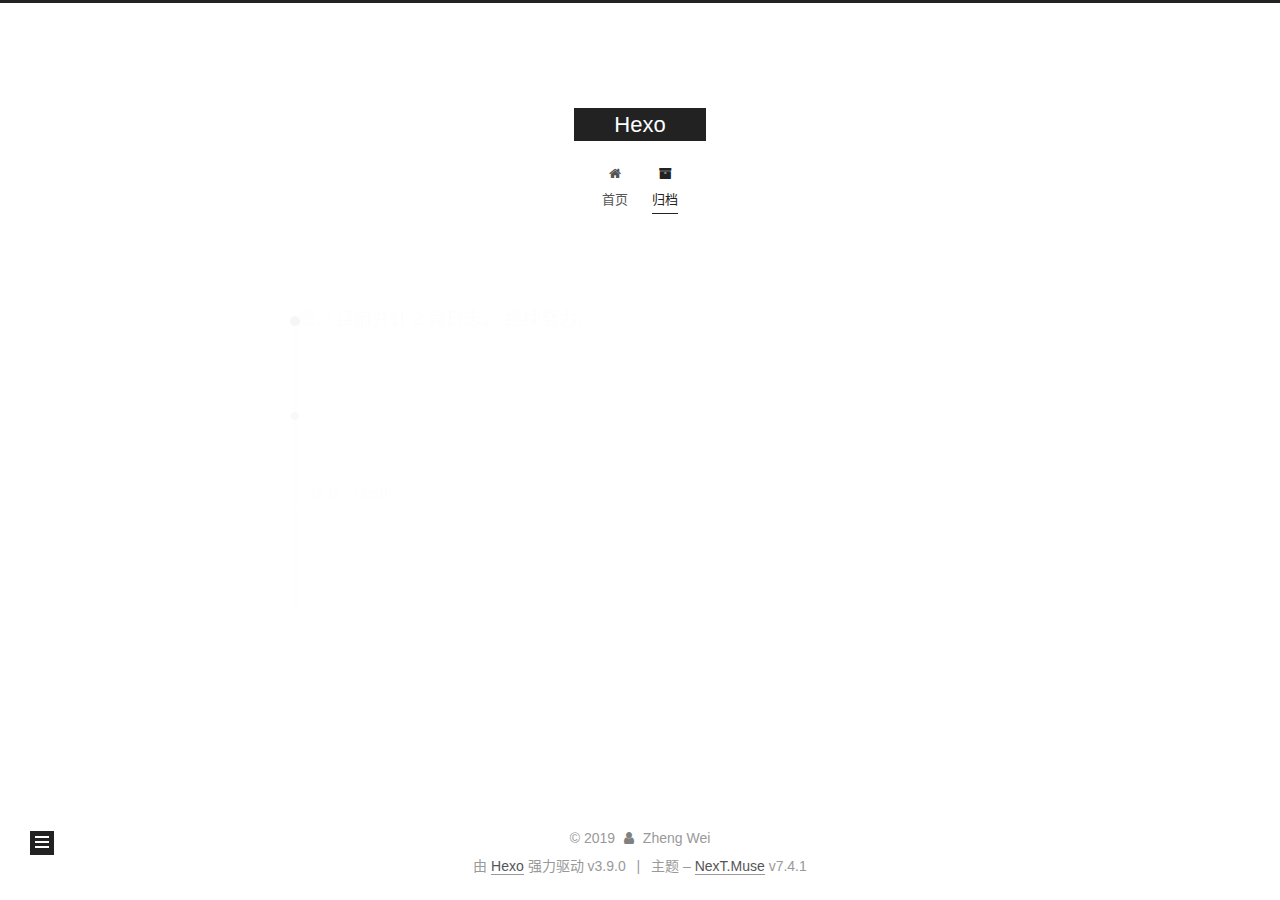
==== commit 9b0f4e90: "message" ====
--- a/archives/index.html
+++ b/archives/index.html
@@ -208,7 +208,7 @@
         
           
         
-        <span class="collection-header">嗯..! 目前共计 1 篇日志。 继续努力。</span>
+        <span class="collection-header">嗯..! 目前共计 2 篇日志。 继续努力。</span>
       </div>
       
 
@@ -222,6 +222,35 @@
     <div class="collection-year">
       <h1 class="collection-header">2019</h1>
     </div>
+  
+
+  <article itemscope itemtype="http://schema.org/Article">
+    <header class="post-header">
+
+      <div class="post-meta">
+        <time itemprop="dateCreated"
+              datetime="2019-10-15T08:59:04+08:00"
+              content="2019-10-15">
+          10-15
+        </time>
+      </div>
+
+      <h2 class="post-title">
+        
+          <a class="post-title-link" href="/2019/10/15/ceshi/" itemprop="url">
+            <span itemprop="name">ceshi</span>
+          </a>
+        
+      </h2>
+
+    </header>
+  </article>
+
+
+
+  
+  
+
   
 
   <article itemscope itemtype="http://schema.org/Article">
@@ -299,7 +328,7 @@
         
           <a href="/archives/">
         
-          <span class="site-state-item-count">1</span>
+          <span class="site-state-item-count">2</span>
           <span class="site-state-item-name">日志</span>
         </a>
       </div>
--- a/css/main.css
+++ b/css/main.css
@@ -1147,7 +1147,7 @@
 }
 .links-of-author a::before,
 .links-of-author span.exturl::before {
-  background: #f9ff91;
+  background: #06704e;
   border-radius: 50%;
   content: ' ';
   display: inline-block;
